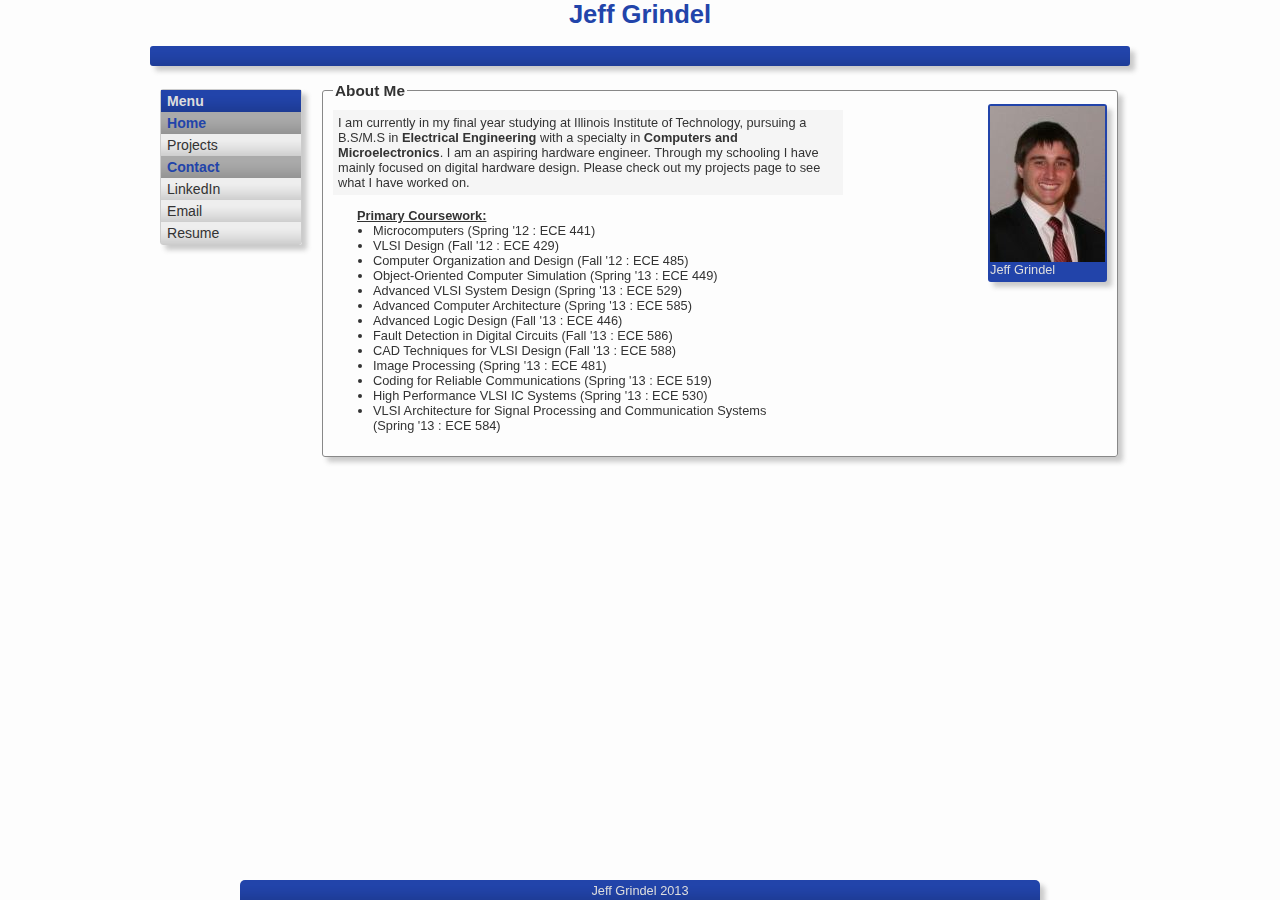
==== index.html @ 94b2820f "Github update" ====
<!DOCTYPE html5>
<html>
	<head>
		<title>Jeff Grindel</title>
		<link rel="stylesheet" type="text/css" href="style/style.css" />
		<link rel="shortcut icon" href="style/favicon.ico"/>
		
		<meta name="keywords" content="Jeff Grindel, Hardware, Engineering, Computer, Electrical, Arduinio, VHDL, VLSI, Microcontroller, Electronics, VLSI, "/>
		<meta name="description" content="Jeff Grindel's Website and Portfolio of Electrical and Computer Engineering Projects"/>
		<meta name="author" content="Jeff Grindel"/>	
	
		<meta name="og:url" content="http://jeffgrindel.com/" />
		<meta name="og:title" content="Jeff Grindel Portfolio" />
		<meta name="og:description" content="Jeff Grindel's Website and Portfolio of Electrical and Computer Engineering Projects" />
	
		<script type="text/javascript">
		  var _gaq = _gaq || [];
		  _gaq.push(['_setAccount', 'UA-37279532-1']);
		  _gaq.push(['_setDomainName', 'jeffgrindel.com']);
		  _gaq.push(['_setAllowLinker', true]);
		  _gaq.push(['_trackPageview']);

		  (function() {
			var ga = document.createElement('script'); ga.type = 'text/javascript'; ga.async = true;
			ga.src = ('https:' == document.location.protocol ? 'https://ssl' : 'http://www') + '.google-analytics.com/ga.js';
			var s = document.getElementsByTagName('script')[0]; s.parentNode.insertBefore(ga, s);
		  })();
		</script>
	
	</head>
	<body>
		<header>
			<h1 style="text-align:center;">Jeff Grindel</h1>
			<p class="seperator shadow rounded"></p>
		</header>
		<div id="container" class="container">
			<div class="content">
				<div class="menu">
					<ul class="menu shadow rounded">
						<li class="header">Menu</li>
						
						<li class="section">Home</li>
						<li class="item"><a href="projects.html">Projects</li></a>
						<li class="section">Contact</li>
						<li class="item"><a href="http://www.linkedin.com/in/jeffgrindel" target="_blank">LinkedIn</a></li>
						<li class="item"><a href="mailto:jeff.grindel@gmail.com?Subject=Website Inquiry" target="_blank">Email</a></li>
						<li class="item"><a href="school/Jeff_Grindel.pdf" target="_blank">Resume</a></li>
					</ul>
				</div>
				
				<div class="main">
					<fieldset class="shadow rounded">
						<legend>About Me</legend>
						<p class="about">
							I am currently in my final year studying at Illinois Institute of Technology, pursuing a B.S/M.S in
							<b>Electrical Engineering</b> with a specialty in <b>Computers and Microelectronics</b>. 
							I am an aspiring hardware engineer. Through my schooling I have mainly 
							focused on digital hardware design. Please check out my projects page to see what
							I have worked on. 
							
						</p>
						<div class="image shadow rounded">
							
							<img src="school/images/A.JPG">
							<div>
								<span class="caption">Jeff Grindel</span>
							</div>
						</div>
						
						
						<ul>
							<span class="title">Primary Coursework:</span>
							<li>Microcomputers (Spring '12 : ECE 441)</li>
							<li>VLSI Design (Fall '12 : ECE 429)</li>
							<li>Computer Organization and Design (Fall '12 : ECE 485)</li>
							<li>Object-Oriented Computer Simulation (Spring '13 : ECE 449)</li>
							<li>Advanced VLSI System Design (Spring '13 : ECE 529)</li>
							<li>Advanced Computer Architecture (Spring '13 : ECE 585)</li>
							<li>Advanced Logic Design (Fall '13 : ECE 446)</li>
							<li>Fault Detection in Digital Circuits (Fall '13 : ECE 586)</li>
							<li>CAD Techniques for VLSI Design (Fall '13 : ECE 588)</li>
							
							<li>Image Processing (Spring '13 : ECE 481)</li>
							<li>Coding for Reliable Communications (Spring '13 : ECE 519)</li>
							<li>High Performance VLSI IC Systems (Spring '13 : ECE 530)</li>
							<li>VLSI Architecture for Signal Processing and Communication Systems (Spring '13 : ECE 584)</li>
							
							
							
						</ul>	
					</fieldset>
				</div>
				
			</div>
		</div>
		<footer>
			<div class="shadow">
				<p>Jeff Grindel 2013</p>
			</div>
		</footer>
	</body>
</html>
---- style/style.css ----
/*
 * Made changes to the way the page was layed out
 * 
 * #The generally excepted standard for the width of your content area is 960px
 * 
 * #Look at the section I made
 * 
 * #Look at how I define the css classes so they're more reusable. 
 *  You don't have to define your css based on class names, 
 *  it can be based on element types. Look at the menu section
 * 
 * #Check out how the background on the menu makes it look a little 3D.
 *  The image i used is only 1px wide, slightly transperant, and I just repeat-x.
 *
 * #Added Shadow and Border Radius classes
 * 
 * Don't be afraid to use more than one class on an element
 * 
 * Organize your CSS so it's not so messy,
 * and use some javascript, it's good to know.
 * 
 */


/*
 * ######## SHADOW/BORDER RADIUS ########
 */

.shadow
{
	box-shadow: 5px 5px 5px rgba(100, 100, 100, .33);
}

.rounded {
	border-radius: 3px;
	-moz-border-radius: 3px;
	-webkit-border-radius: 3px;
}

/* 
 * ######## BODY ########
 */

body {
	font-size:80%;
	font-family:verdana,arial,'sans serif';
	background-color: #FDFDFD;
	color:#2244AA;
	margin:0px;
	position: relative;
	width: 100%;
	height: 100%;
	overflow: visible;
}

body .content {
	color: #333333;
	padding-top: 10px;
}

body div.content {
	overflow: visible;
	width: 960px;
	margin: 0px auto;
	margin-left: auto;
	margin-right: auto;
}


div.content p.about {
	
	height:auto;
	display: inline-block;
	width: 500px;
	border:0px;
	margin:0px;
	text-wrap: normal;
	padding:5px;
	background-color:whitesmoke;
}

div.menu {
	width: 160px;
	height: auto;
	display: inline;
    float: left;
	position: fixed;  /*Was relative Look into this somemore to make it look better*/
	margin-left: 0px;
	margin-right: 0px;
}

div.main {
	width: 800px;
	display: inline;
	float: right;
	position: relative;
	margin-left: 0px;
	margin-right: 0px;	
	margin-bottom: 20px;
}

/*
 *######## IMAGE ########
 */

div.image {
	text-align: middle;
	width: auto;
	float: right;
	vertical-align: top;
	padding: 2px;
	padding-bottom: 20px;
	margin-top: -6px;
	background-color: #2244AA;
}

div.image span.caption {
	position: absolute;
	/* bottom: 0px; */
	color: #DDDDDD;
}

div.project {
	width = 50%;
	padding: 2px;
	boarder: 2px solid black;
}
/*
 * ######## FIELDSET ########
 */
 
 fieldset {
	padding: 10px;
	border: 1px solid #888888;
	margin-top: -7px;
 }
 
 legend {
	font-weight: bold;
	font-size: 120%;
 }

 /*
  *######## LIST ########
  */
ul {
	float: left;
	width: 400px;
}

ul .title {
	font-weight: bold;
	text-decoration: underline;
	margin-left: -16px;
}

li {
	
}
  
 
/* 
 * ######## MENU ########
 */

ul.menu {
	list-style: none;
	font-size: 110%;
	width: 140px;
	border: 1px solid #CCCCCC;
	margin: 0px;
	margin-right: 10px;
	padding: 0px;
}

ul.menu li.header {
	color: #DDDDDD;
	background-color: #2244AA;
	font-weight: bold;
	text-decoration: none;
}

ul.menu li.section{
	color: #2244AA;
	background-color: #AAAAAA;
	font-weight: bold;
	text-decoration: none;
}

ul.menu li {
	padding: 3px 6px;
	background-color: #EEEEEE;
	background-image: url('menu_background.png');
	background-repeat: repeat-x;
}

ul.menu li a{
	color: #333333;
	display: block;
	text-decoration: none;
}

ul.menu li.item:hover {
	color:red;
	background-color: #FFFFFF;
	cursor: pointer;
}
ul.menu li.item:hover a {
	color:red;
}

.no-select {
    -webkit-touch-callout: none;
    -webkit-user-select: none;
    -khtml-user-select: none;
    -moz-user-select: none;
    -ms-user-select: none;
    user-select: none;
}

/*
 * ######## HEADER ########
 */

.seperator {
	margin-right: -10px;
	margin-left: -10px;
	height: 20px;
	background-color:#2244AA;
	background-image: url('menu_background.png');
	background-repeat: repeat-x;
	
}

header {
	width:960px;
	margin: 0 auto;
}

/*
 * ######## FOOTER ########
 */

footer {
	width: 100%;
	position: fixed;
	bottom: 0px;
	text-align: center;

}

footer div {
	color: #DDDDDD;
	
	width: 800px;
	height: 20px;
	
	margin-left: auto;
	margin-right: auto;
	
	background-color: #2244AA;
	background-image: url('menu_background.png');
	background-repeat: repeat-x;
	
	border-radius: 5px 5px 0px 0px;
	-moz-border-radius: 5px 5px 0px 0px
	-webkit-border-top-right-radius: 5px 5px 0px 0px
	
}

footer div p {
	padding-top: 3px;
}

/*
 * ######## OLD ########
 */

div.menu1 {
	padding:5px;
	margin:0px;
	float:left;
	background-color:whitesmoke;
}

div.menu2{ 
	height:100%;
	width: 175px;
	padding:5px;
	margin:0px;
	float:left;
}



div.content.right{
	border:0px;
	margin:0px;
	padding:5px;
	background-color:white;
	float:left;
}

div.pro_main{
	width:800px;
	padding:5px;
	border:5px solid navy;
	margin:2px;
	background-color:smokeywhite;
	margin-left: auto;
	margin-right: auto;
}

div.pro_main2{
	width:800px;
	padding:5px;
	border:5px solid navy;
	margin:2px;
	background-color:smokeywhite;
	float:right;
}

div.vertical1{
	float:left;
}	
table
{
	float:left;
}

table, td, th
{
	border:1px solid black;
}


h1 {font-size:200%;}
h2 {font-size:140%;}
h3 {font-size:110%;}

br.top{
	font-size:1px;
	line-height:5px;
}

th {
	background-color:#2244AA;
	color:#DDDDDD;
}

p.two{border-style:solid;border-width:1x;}
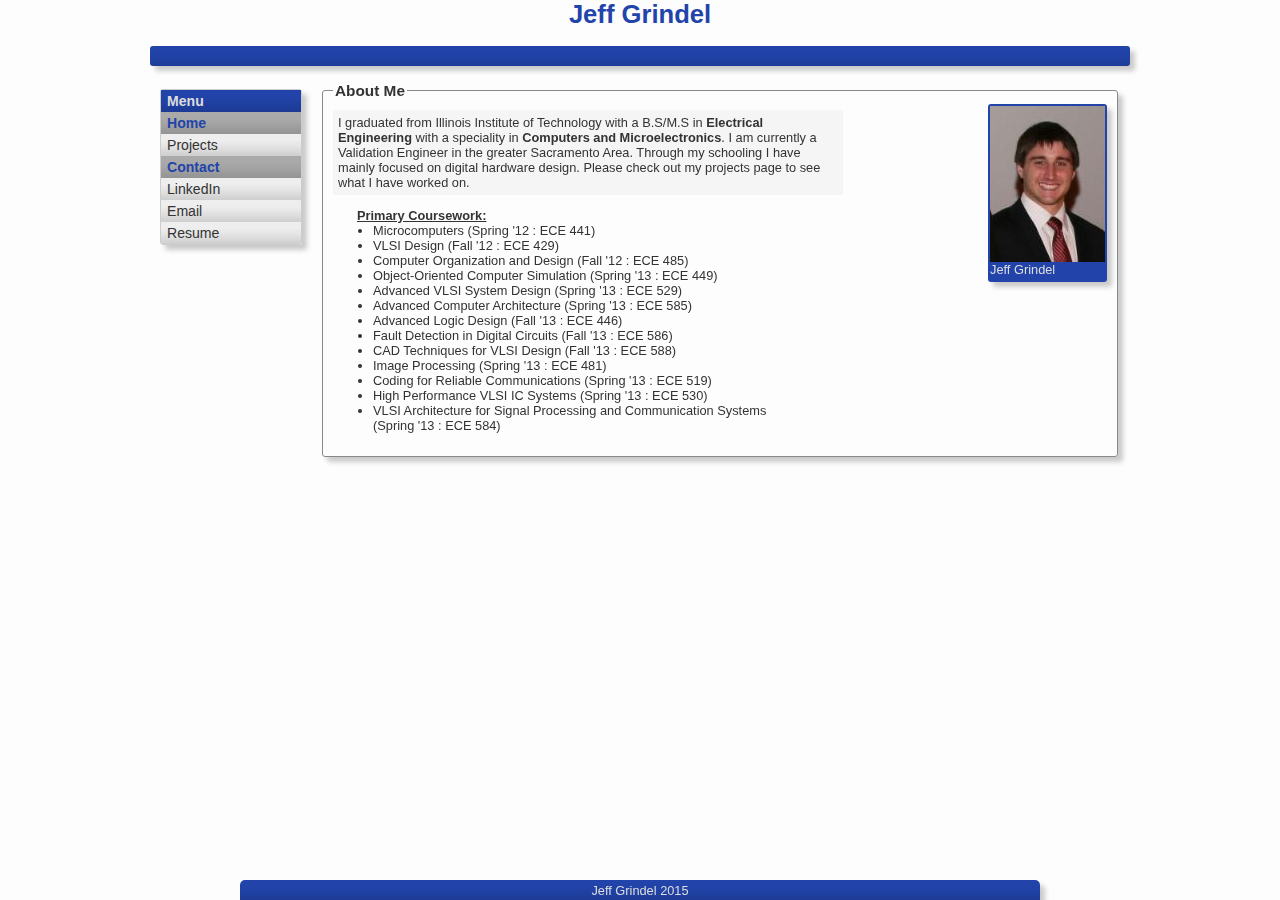
==== commit a5820c52: "Update 2015" ====
--- a/index.html
+++ b/index.html
@@ -52,9 +52,9 @@
 					<fieldset class="shadow rounded">
 						<legend>About Me</legend>
 						<p class="about">
-							I am currently in my final year studying at Illinois Institute of Technology, pursuing a B.S/M.S in
-							<b>Electrical Engineering</b> with a specialty in <b>Computers and Microelectronics</b>. 
-							I am an aspiring hardware engineer. Through my schooling I have mainly 
+							I graduated from Illinois Institute of Technology with a B.S/M.S in
+							<b>Electrical Engineering</b> with a speciality in <b>Computers and Microelectronics</b>. 
+							I am currently a Validation Engineer in the greater Sacramento Area. Through my schooling I have mainly 
 							focused on digital hardware design. Please check out my projects page to see what
 							I have worked on. 
 							
@@ -95,7 +95,7 @@
 		</div>
 		<footer>
 			<div class="shadow">
-				<p>Jeff Grindel 2013</p>
+				<p>Jeff Grindel 2015</p>
 			</div>
 		</footer>
 	</body>
